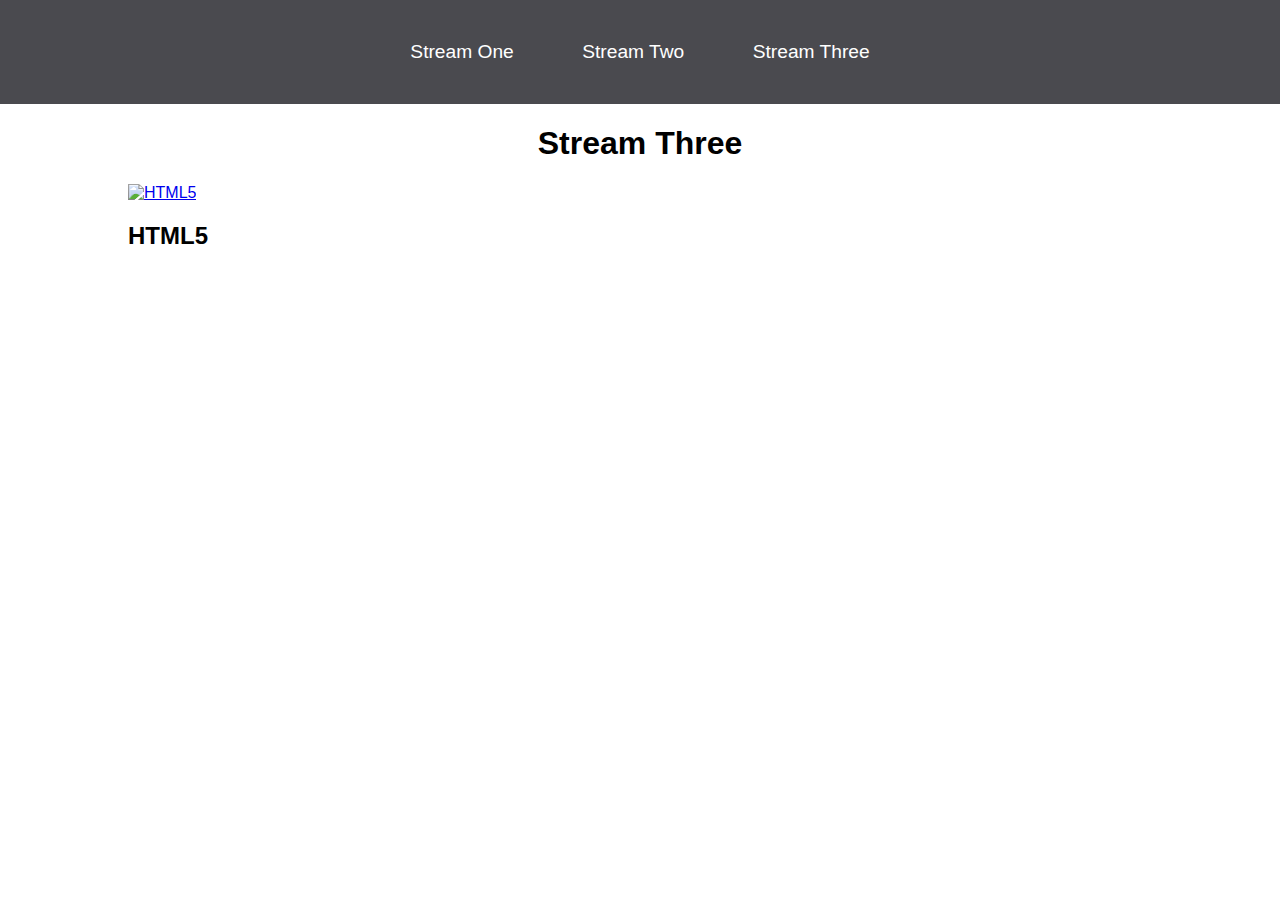
==== stream-three.html @ 862990f6 "Initial commit" ====
<!DOCTYPE html>
<html lang="en">
<head>
    <meta charset="UTF-8">
    <meta name="viewport" content="width=device-width, initial-scale=1.0">
    <meta http-equiv="X-UA-Compatible" content="ie=edge">
    <title>Hello World</title>
    <link href="css/style.css" rel="stylesheet" type="text/css"/>
</head>
<body>
    <nav>
        <ul>
            <li><a href="stream-one.html">Stream One</a></li>
            <li><a href="stream-two.html">Stream Two</a></li>
            <li><a href="stream-three.html">Stream Three</a></li>
        </ul>
    </nav>
    <h1>Stream Three</h1>
    <div class="card">
       <a href="https://en.wikipedia.org/wiki/HTML5" target="_blank">
           <img src="https://www.seoclerk.com/pics/want55033-1LAR5w1506595825.png" alt="HTML5">
       </a>
       <h2>HTML5</h2> 
    </div>
    
</body>
</html>
---- css/style.css ----
body {
  margin: 0;
  padding: 0;
  font-family: "Oswald", sans-serif;
}

nav ul {
  list-style: none;
  background-color: #4a4a4f;
  text-align: center;
  padding: 0;
  margin: 0;
}

nav li {
  font-size: 1.2em;
  line-height: 40px;
  height: 40px;
  display: inline-block;
  margin: 2.5%;
}

nav a {
  text-decoration: none;
  color: #fff;
  display: block;
}

nav a:hover {
  background-color: #fff;
  color: #4a4a4f;
}

.card {
  float: left;
  width: 20%;
  margin-left: 10%;   
}

.card a {
  text-align: center;  
}

img {
  width: 100%;
  heigth: 180px;
}

h1 {
  text-align: center; 
}
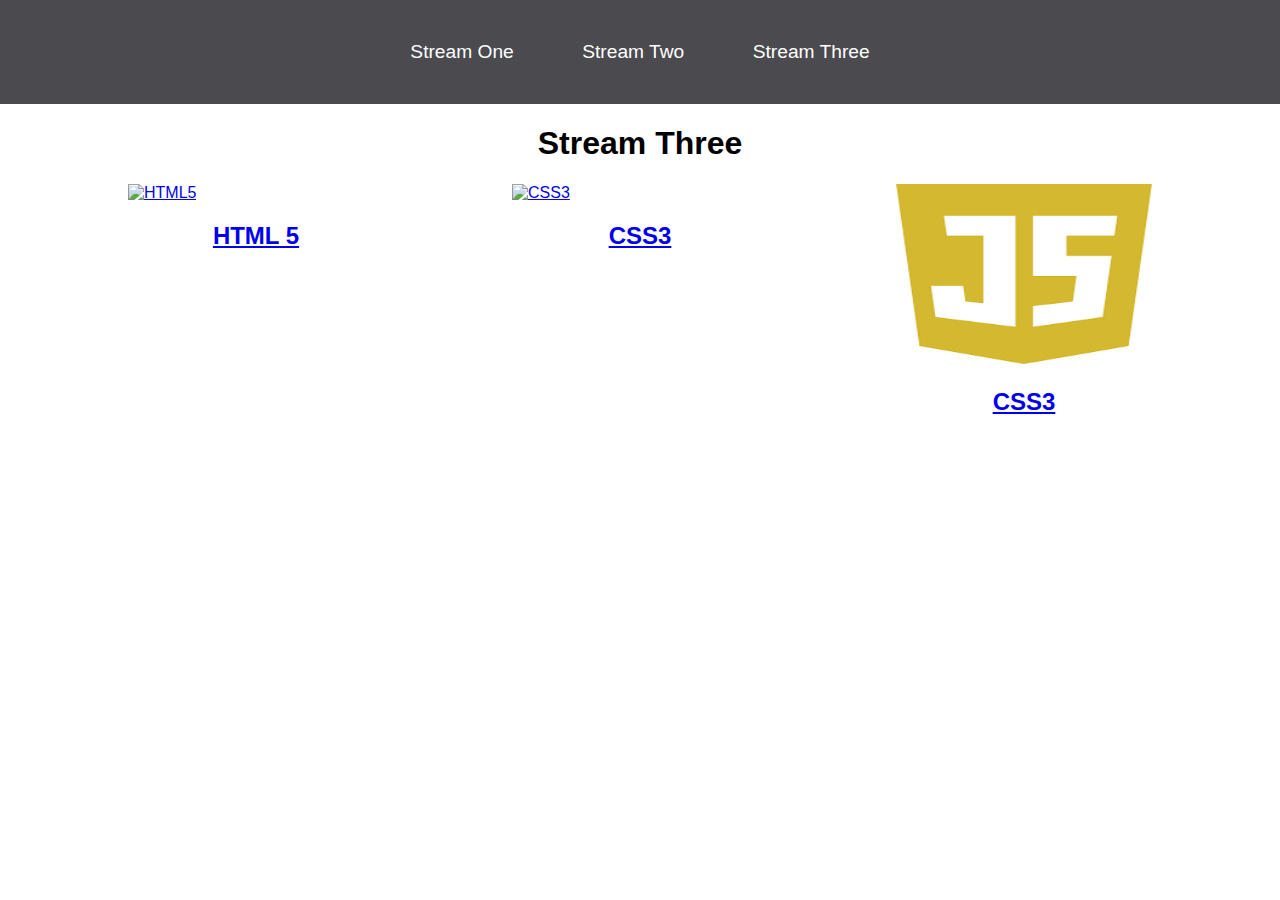
==== commit 1cc720e0: "Added logo to stream three. Fixed bugs in stream one and two" ====
--- a/stream-three.html
+++ b/stream-three.html
@@ -17,11 +17,22 @@
     </nav>
     <h1>Stream Three</h1>
     <div class="card">
-       <a href="https://en.wikipedia.org/wiki/HTML5" target="_blank">
-           <img src="https://www.seoclerk.com/pics/want55033-1LAR5w1506595825.png" alt="HTML5">
-       </a>
-       <h2>HTML5</h2> 
+        <a href="https://en.wikipedia.org/wiki/HTML5" target="_blank">
+            <img src="https://www.seoclerk.com/pics/want55033-1LAR5w1506595825.png" alt="HTML5"/>
+            <h2>HTML 5</h2>
+        </a> 
     </div>
-    
+    <div class="card">
+        <a href="https://en.wikipedia.org/wiki/Cascading_Style_Sheets" target="_blank">
+            <img src="https://basicuse.net/var/plain_site/storage/images/articles/pl/textile/html_css/simple_css3_gallery_with_zoom_effect/6885-1-eng-GB/simple_css3_gallery_with_zoom_effect_view_line_image.jpg" alt="CSS3">
+            <h2>CSS3</h2>
+        </a>
+    </div>
+    <div class="card">
+        <a href="https://en.wikipedia.org/wiki/JavaScript" target="_blank">
+            <img src="[data-uri]" alt="Javascript">
+            <h2>CSS3</h2>
+        </a>
+    </div>
 </body>
 </html>--- a/css/style.css
+++ b/css/style.css
@@ -43,7 +43,7 @@
 
 img {
   width: 100%;
-  heigth: 180px;
+  height: 180px;
 }
 
 h1 {
